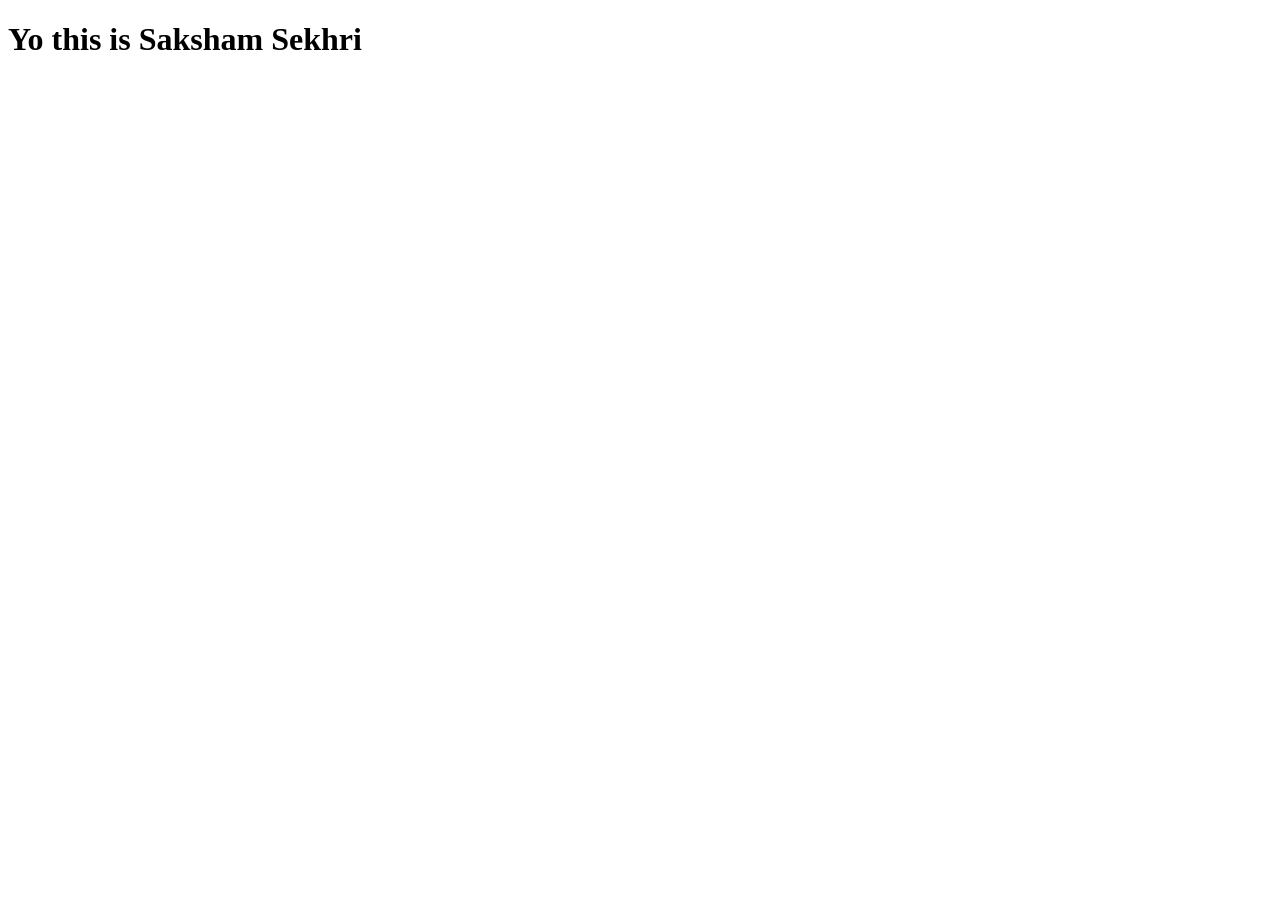
==== phase_01_htmlcssjs/day_01/1.html @ da907476 "this is the shortcut for guthub keys" ====
<!DOCTYPE html>
<html lang="en">
<head>
    <meta charset="UTF-8">
    <meta name="viewport" content="width=device-width, initial-scale=1.0">
    <title>Document</title>
</head>
<body>
    <h1>Yo this is Saksham Sekhri</h1>
</body>
</html>
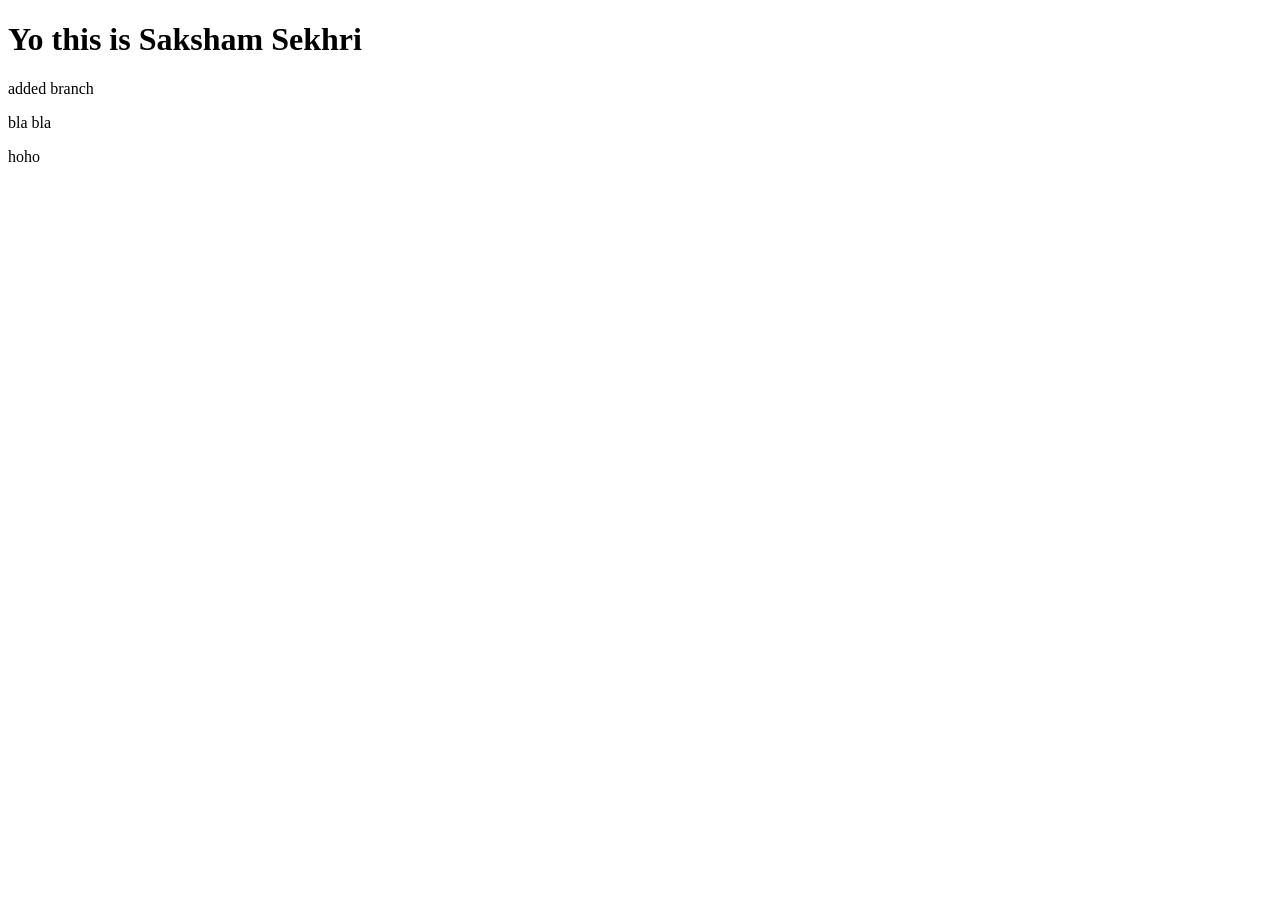
==== commit 57da5ecb: "updated 1.html" ====
--- a/phase_01_htmlcssjs/day_01/1.html
+++ b/phase_01_htmlcssjs/day_01/1.html
@@ -7,5 +7,8 @@
 </head>
 <body>
     <h1>Yo this is Saksham Sekhri</h1>
+    <p>added branch</p>
+    <p>bla bla</p>
+    <p>hoho</p>
 </body>
 </html>
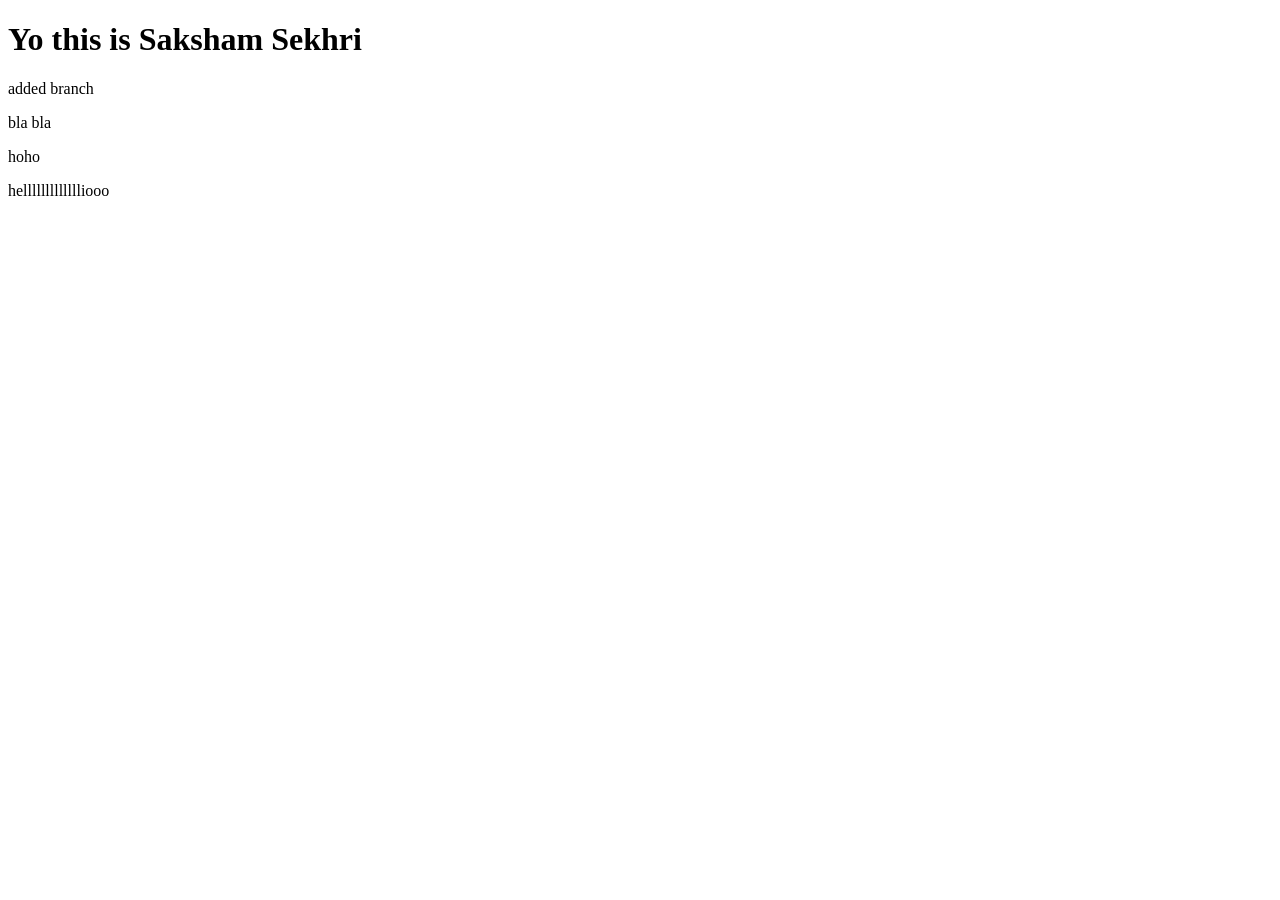
==== commit 77239af8: "Merge branch 'main' of https://github.com/SakshamSekhri/MERN_G09" ====
--- a/phase_01_htmlcssjs/day_01/1.html
+++ b/phase_01_htmlcssjs/day_01/1.html
@@ -10,5 +10,6 @@
     <p>added branch</p>
     <p>bla bla</p>
     <p>hoho</p>
+    <p>hellllllllllllliooo</p>
 </body>
 </html>
